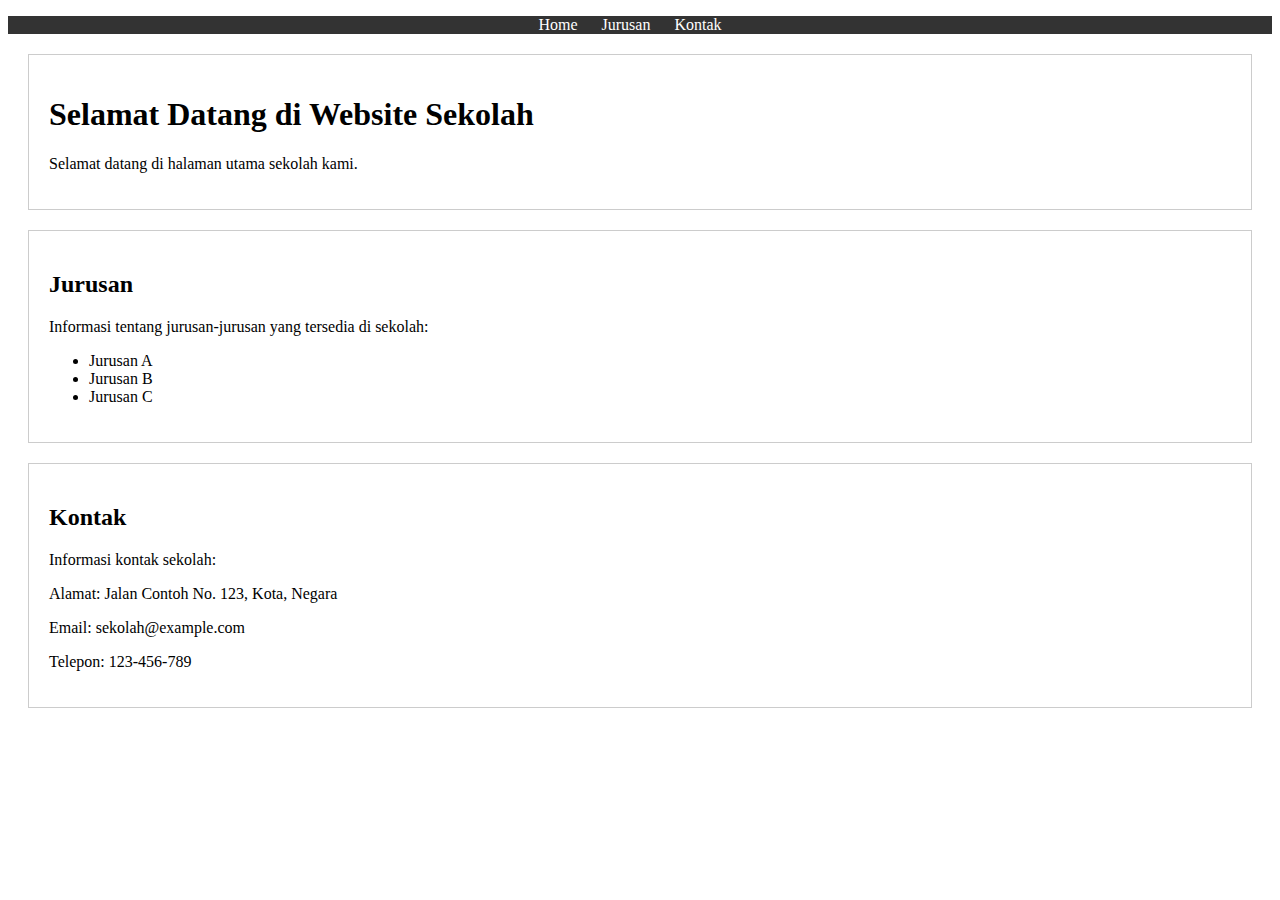
==== index.html @ 76fdbe77 "menambhkan file index.html" ====
<!DOCTYPE html>
<html>
<head>
  <title>Website Sekolah</title>
  <link rel="stylesheet" href="style.css">
</head>
<body>

  <!-- Navigasi -->
  <nav>
    <ul>
      <li><a href="#home">Home</a></li>
      <li><a href="#jurusan">Jurusan</a></li>
      <li><a href="#kontak">Kontak</a></li>
    </ul>
  </nav>

  <!-- Halaman Home -->
  <section id="home">
    <h1>Selamat Datang di Website Sekolah</h1>
    <p>Selamat datang di halaman utama sekolah kami.</p>
    <!-- Konten home lainnya -->
  </section>

  <!-- Halaman Jurusan -->
  <section id="jurusan">
    <h2>Jurusan</h2>
    <p>Informasi tentang jurusan-jurusan yang tersedia di sekolah:</p>
    <ul>
      <li>Jurusan A</li>
      <li>Jurusan B</li>
      <li>Jurusan C</li>
      <!-- Informasi lebih lanjut tentang setiap jurusan -->
    </ul>
  </section>

  <!-- Halaman Kontak -->
  <section id="kontak">
    <h2>Kontak</h2>
    <p>Informasi kontak sekolah:</p>
    <p>Alamat: Jalan Contoh No. 123, Kota, Negara</p>
    <p>Email: sekolah@example.com</p>
    <p>Telepon: 123-456-789</p>
    <!-- Informasi kontak lainnya -->
  </section>

  <script src="script.js"></script>
</body>
</html>
---- style.css ----
/* Gaya untuk Navigasi */
nav {
    background-color: #333;
    color: white;
    text-align: center;
  }
  
  nav ul {
    list-style-type: none;
    padding: 0;
  }
  
  nav ul li {
    display: inline;
    margin-right: 20px;
  }
  
  nav ul li a {
    color: white;
    text-decoration: none;
  }
  
  /* Gaya untuk Halaman */
  section {
    padding: 20px;
    margin: 20px;
    border: 1px solid #ccc;
  }
  
  /* Gaya tambahan sesuai kebutuhan */
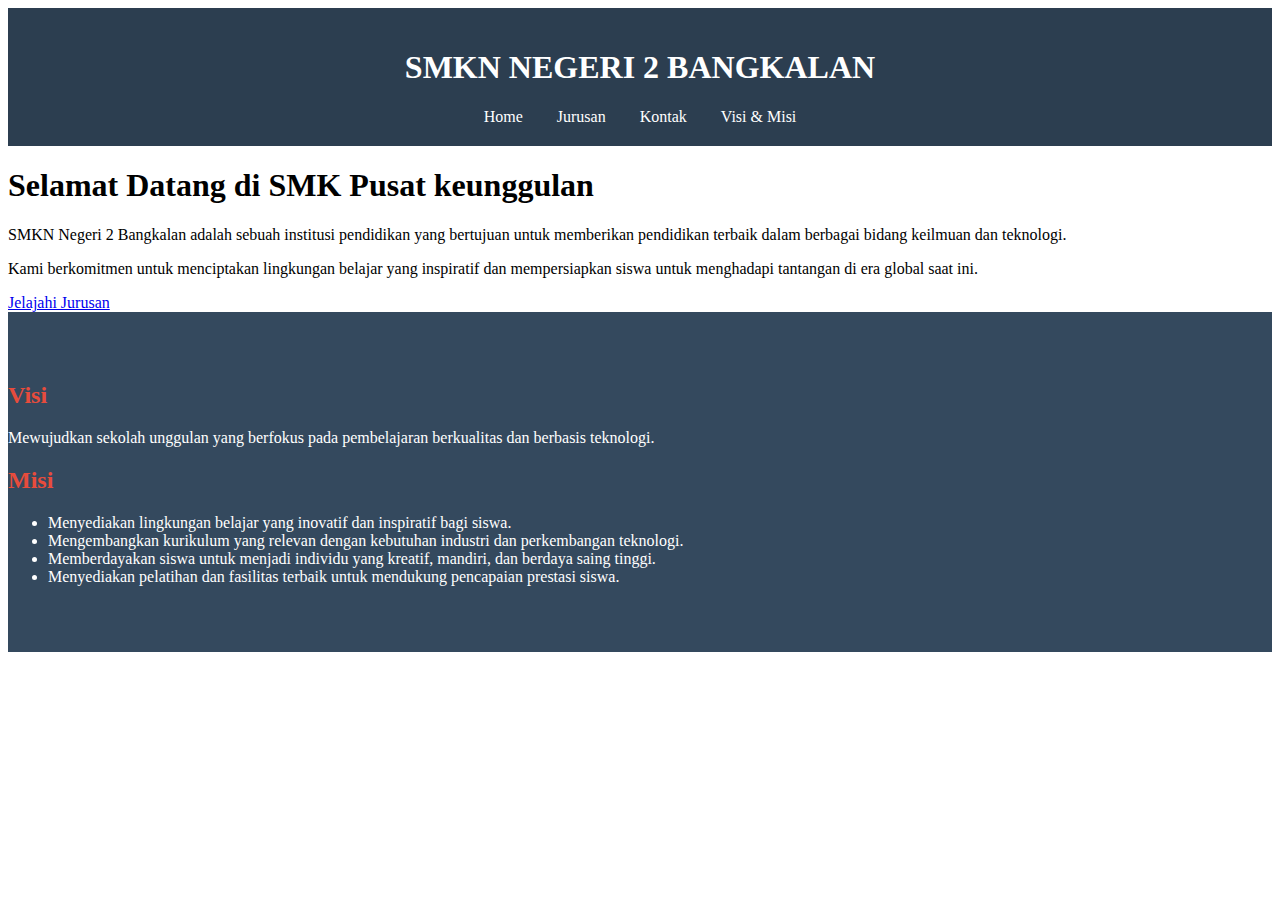
==== commit 9a81c98c: "menambahkan perubahan di html dan css" ====
--- a/index.html
+++ b/index.html
@@ -1,6 +1,8 @@
 <!DOCTYPE html>
-<html>
+<html lang="en">
 <head>
+  <meta charset="UTF-8">
+  <meta name="viewport" content="width=device-width, initial-scale=1.0">
   <title>Website Sekolah</title>
   <link rel="stylesheet" href="style.css">
 </head>
@@ -8,42 +10,44 @@
 
   <!-- Navigasi -->
   <nav>
-    <ul>
-      <li><a href="#home">Home</a></li>
-      <li><a href="#jurusan">Jurusan</a></li>
-      <li><a href="#kontak">Kontak</a></li>
-    </ul>
+    <div class="container">
+      <h1>SMKN NEGERI 2 BANGKALAN</h1>
+      <ul>
+        <li><a href="#home">Home</a></li>
+        <li><a href="#jurusan">Jurusan</a></li>
+        <li><a href="#kontak">Kontak</a></li>
+        <li><a href="#visi-misi">Visi & Misi</a></li> <!-- Tambahkan link ke bagian Visi & Misi -->
+      </ul>
+    </div>
   </nav>
 
   <!-- Halaman Home -->
-  <section id="home">
-    <h1>Selamat Datang di Website Sekolah</h1>
-    <p>Selamat datang di halaman utama sekolah kami.</p>
-    <!-- Konten home lainnya -->
+  <header id="home">
+    <div class="container">
+      <h1>Selamat Datang di SMK Pusat keunggulan </h1>
+      <p>SMKN Negeri 2 Bangkalan adalah sebuah institusi pendidikan yang bertujuan untuk memberikan pendidikan terbaik dalam berbagai bidang keilmuan dan teknologi.</p>
+      <p>Kami berkomitmen untuk menciptakan lingkungan belajar yang inspiratif dan mempersiapkan siswa untuk menghadapi tantangan di era global saat ini.</p>
+      <a href="#jurusan" class="btn">Jelajahi Jurusan</a>
+    </div>
+  </header>
+
+  <!-- Visi & Misi -->
+  <section id="visi-misi">
+    <div class="container">
+      <h2>Visi</h2>
+      <p>Mewujudkan sekolah unggulan yang berfokus pada pembelajaran berkualitas dan berbasis teknologi.</p>
+
+      <h2>Misi</h2>
+      <ul>
+        <li>Menyediakan lingkungan belajar yang inovatif dan inspiratif bagi siswa.</li>
+        <li>Mengembangkan kurikulum yang relevan dengan kebutuhan industri dan perkembangan teknologi.</li>
+        <li>Memberdayakan siswa untuk menjadi individu yang kreatif, mandiri, dan berdaya saing tinggi.</li>
+        <li>Menyediakan pelatihan dan fasilitas terbaik untuk mendukung pencapaian prestasi siswa.</li>
+      </ul>
+    </div>
   </section>
 
-  <!-- Halaman Jurusan -->
-  <section id="jurusan">
-    <h2>Jurusan</h2>
-    <p>Informasi tentang jurusan-jurusan yang tersedia di sekolah:</p>
-    <ul>
-      <li>Jurusan A</li>
-      <li>Jurusan B</li>
-      <li>Jurusan C</li>
-      <!-- Informasi lebih lanjut tentang setiap jurusan -->
-    </ul>
-  </section>
-
-  <!-- Halaman Kontak -->
-  <section id="kontak">
-    <h2>Kontak</h2>
-    <p>Informasi kontak sekolah:</p>
-    <p>Alamat: Jalan Contoh No. 123, Kota, Negara</p>
-    <p>Email: sekolah@example.com</p>
-    <p>Telepon: 123-456-789</p>
-    <!-- Informasi kontak lainnya -->
-  </section>
-
+  <!-- JavaScript untuk navigasi halus -->
   <script src="script.js"></script>
 </body>
 </html>--- a/style.css
+++ b/style.css
@@ -1,31 +1,40 @@
-/* Gaya untuk Navigasi */
+/* Gaya untuk navigasi */
 nav {
-    background-color: #333;
-    color: white;
-    text-align: center;
-  }
-  
-  nav ul {
-    list-style-type: none;
-    padding: 0;
-  }
-  
-  nav ul li {
-    display: inline;
-    margin-right: 20px;
-  }
-  
-  nav ul li a {
-    color: white;
-    text-decoration: none;
-  }
-  
-  /* Gaya untuk Halaman */
-  section {
-    padding: 20px;
-    margin: 20px;
-    border: 1px solid #ccc;
-  }
-  
-  /* Gaya tambahan sesuai kebutuhan */
-  +  text-align: center;
+  background-color: #2c3e50; /* Warna latar belakang - Biru tua */
+  color: white; /* Warna teks putih */
+  padding: 20px 0;
+}
+
+nav ul {
+  list-style: none;
+  margin: 0;
+  padding: 0;
+  text-align: center;
+}
+
+nav ul li {
+  display: inline;
+  margin: 0 15px;
+}
+
+nav ul li a {
+  text-decoration: none;
+  color: white;
+}
+
+nav ul li a:hover {
+  color: #e74c3c; /* Warna teks saat dihover - Merah */
+}
+
+/* Gaya untuk bagian Visi & Misi */
+#visi-misi {
+  background-color: #34495e; /* Warna latar belakang - Abu-abu tua */
+  color: white; /* Warna teks putih */
+  padding: 50px 0;
+}
+
+#visi-misi h2 {
+  margin-top: 20px;
+  color: #e74c3c; /* Warna teks judul - Merah */
+}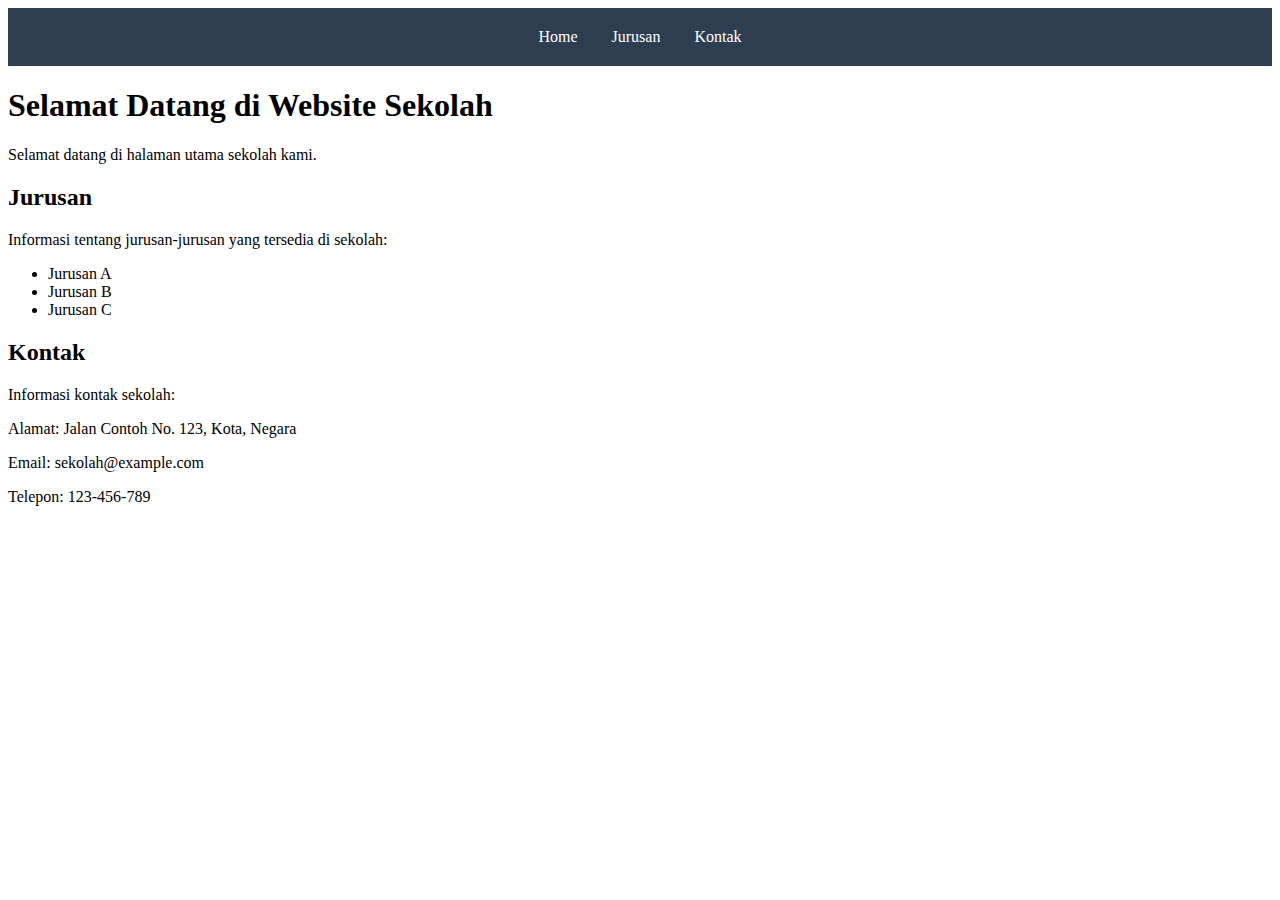
==== commit 8ac3c5d3: "menambahkan perubahan" ====
--- a/index.html
+++ b/index.html
@@ -10,44 +10,42 @@
 
   <!-- Navigasi -->
   <nav>
-    <div class="container">
-      <h1>SMKN NEGERI 2 BANGKALAN</h1>
-      <ul>
-        <li><a href="#home">Home</a></li>
-        <li><a href="#jurusan">Jurusan</a></li>
-        <li><a href="#kontak">Kontak</a></li>
-        <li><a href="#visi-misi">Visi & Misi</a></li> <!-- Tambahkan link ke bagian Visi & Misi -->
-      </ul>
-    </div>
+    <ul>
+      <li><a href="#home">Home</a></li>
+      <li><a href="#jurusan">Jurusan</a></li>
+      <li><a href="#kontak">Kontak</a></li>
+    </ul>
   </nav>
 
   <!-- Halaman Home -->
-  <header id="home">
-    <div class="container">
-      <h1>Selamat Datang di SMK Pusat keunggulan </h1>
-      <p>SMKN Negeri 2 Bangkalan adalah sebuah institusi pendidikan yang bertujuan untuk memberikan pendidikan terbaik dalam berbagai bidang keilmuan dan teknologi.</p>
-      <p>Kami berkomitmen untuk menciptakan lingkungan belajar yang inspiratif dan mempersiapkan siswa untuk menghadapi tantangan di era global saat ini.</p>
-      <a href="#jurusan" class="btn">Jelajahi Jurusan</a>
-    </div>
-  </header>
-
-  <!-- Visi & Misi -->
-  <section id="visi-misi">
-    <div class="container">
-      <h2>Visi</h2>
-      <p>Mewujudkan sekolah unggulan yang berfokus pada pembelajaran berkualitas dan berbasis teknologi.</p>
-
-      <h2>Misi</h2>
-      <ul>
-        <li>Menyediakan lingkungan belajar yang inovatif dan inspiratif bagi siswa.</li>
-        <li>Mengembangkan kurikulum yang relevan dengan kebutuhan industri dan perkembangan teknologi.</li>
-        <li>Memberdayakan siswa untuk menjadi individu yang kreatif, mandiri, dan berdaya saing tinggi.</li>
-        <li>Menyediakan pelatihan dan fasilitas terbaik untuk mendukung pencapaian prestasi siswa.</li>
-      </ul>
-    </div>
+  <section id="home">
+    <h1>Selamat Datang di Website Sekolah</h1>
+    <p>Selamat datang di halaman utama sekolah kami.</p>
+    <!-- Konten home lainnya -->
   </section>
 
-  <!-- JavaScript untuk navigasi halus -->
+  <!-- Halaman Jurusan -->
+  <section id="jurusan">
+    <h2>Jurusan</h2>
+    <p>Informasi tentang jurusan-jurusan yang tersedia di sekolah:</p>
+    <ul>
+      <li>Jurusan A</li>
+      <li>Jurusan B</li>
+      <li>Jurusan C</li>
+      <!-- Informasi lebih lanjut tentang setiap jurusan -->
+    </ul>
+  </section>
+
+  <!-- Halaman Kontak -->
+  <section id="kontak">
+    <h2>Kontak</h2>
+    <p>Informasi kontak sekolah:</p>
+    <p>Alamat: Jalan Contoh No. 123, Kota, Negara</p>
+    <p>Email: sekolah@example.com</p>
+    <p>Telepon: 123-456-789</p>
+    <!-- Informasi kontak lainnya -->
+  </section>
+
   <script src="script.js"></script>
 </body>
 </html>